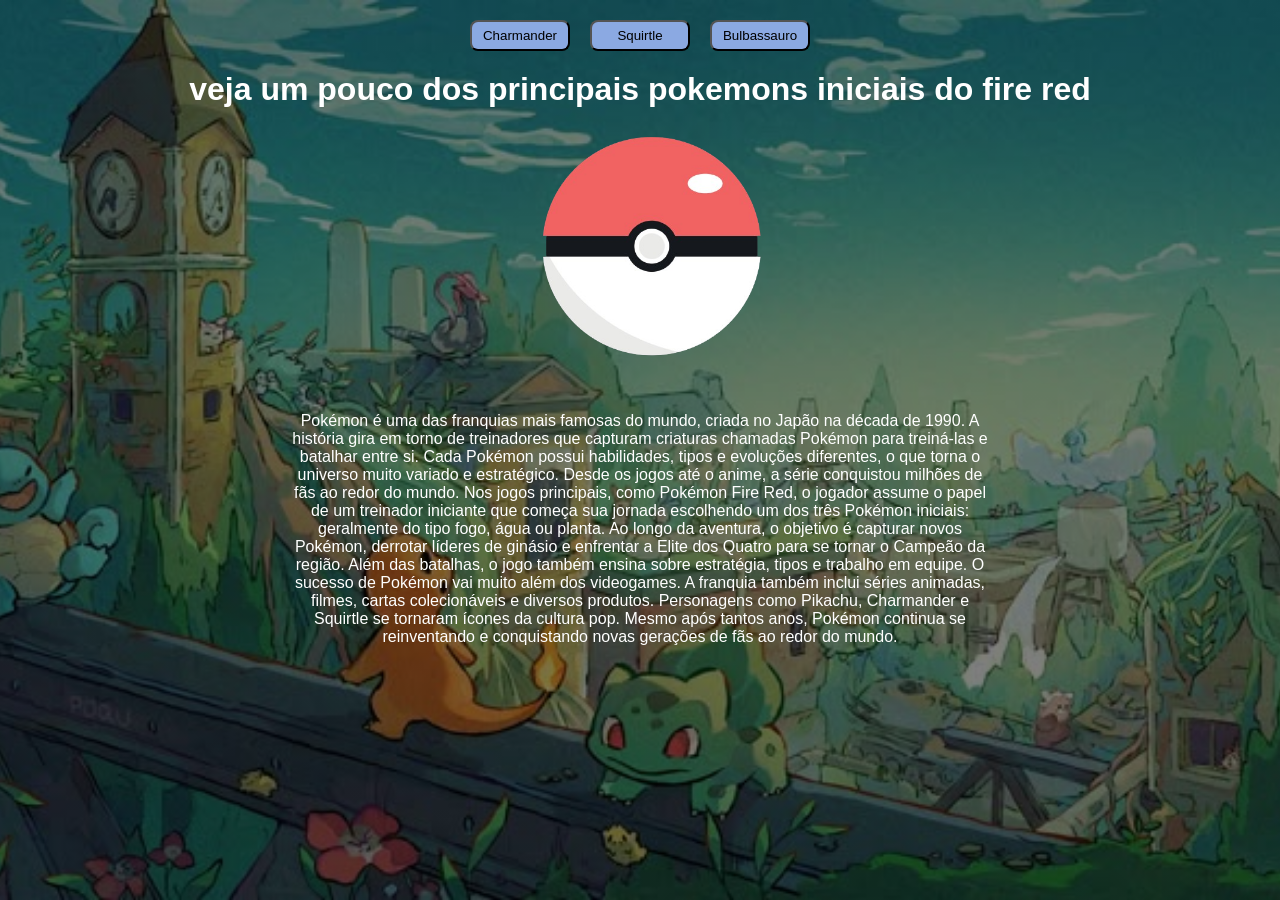
==== index.html @ 1a324efc "site-dos-iniciais" ====
<!DOCTYPE html>
<html lang="pt-br">

<head>
    <meta charset="UTF-8">
    <meta name="viewport" content="width=device-width, initial-scale=1.0">
    <link rel="stylesheet" href="style.css">
    <title>Troca imagem</title>
</head>

<body id="corpo">
    <header>
        <nav>
            <button id="char">Charmander</button>
            <button id="sqr">Squirtle</button>
            <button id="bulba">Bulbassauro</button>
        </nav>
    </header>
    <main>
        <h1>veja um pouco dos principais pokemons iniciais do fire red</h1>
        <img id="img" src="img/poke.png" alt="">
        <div class="pa">
        <p id="para">Pokémon é uma das franquias mais famosas do mundo, criada no Japão na década de 1990. A história gira em torno de treinadores que capturam criaturas chamadas Pokémon para treiná-las e batalhar entre si. Cada Pokémon possui habilidades, tipos e evoluções diferentes, o que torna o universo muito variado e estratégico. Desde os jogos até o anime, a série conquistou milhões de fãs ao redor do mundo.
            Nos jogos principais, como Pokémon Fire Red, o jogador assume o papel de um treinador iniciante que começa sua jornada escolhendo um dos três Pokémon iniciais: geralmente do tipo fogo, água ou planta. Ao longo da aventura, o objetivo é capturar novos Pokémon, derrotar líderes de ginásio e enfrentar a Elite dos Quatro para se tornar o Campeão da região. Além das batalhas, o jogo também ensina sobre estratégia, tipos e trabalho em equipe.
            O sucesso de Pokémon vai muito além dos videogames. A franquia também inclui séries animadas, filmes, cartas colecionáveis e diversos produtos. Personagens como Pikachu, Charmander e Squirtle se tornaram ícones da cultura pop. Mesmo após tantos anos, Pokémon continua se reinventando e conquistando novas gerações de fãs ao redor do mundo.
        </p>
    </div>

    <section class="evolu">
        <img id="gif" src="img/gif-ash.gif" height="150px" width="150px" alt="">
    </section>
    <h1 id="text2"></h1>
    <section class="evolucao">
        <img id="evo1" src="" alt="">
        <img id="evo2" src="" alt="">
        <img id="evo3" src="" alt="">
    </section>
    </main>

    <script src="index.js"></script>
</body>

</html>
---- style.css ----
*{
    margin: 0;
    padding: 0;
    box-sizing: border-box;

}
body{
    font-family: Verdana, Geneva, Tahoma, sans-serif;
    background: linear-gradient(rgba(0,0,0,0.5), rgba(0,0,0,0.5)),
            url("img/bak11.jpg");
    background-attachment: fixed;
    background-position: center center;
    background-repeat: no-repeat;
    background-size: cover;
    background-color: rgba(0, 0, 0, 0.496);
    color: white;
}
nav {
    padding: 20px;
    gap: 20px;
    display: flex;
    justify-content: center;
    align-items: center;
}
button{
    padding: 6px;
    width: 100px;
    border-radius: 8px;
    background-color: rgb(139, 169, 226);
}
button:hover{
     background-color: rgb(33, 89, 202);
     transition: 0.5s;
}
img{
    transition: transform 0.3s ease; /* animação suave */

}
img:hover{
    transform:scale( 1.1);
}
.pa{
    display: flex;
    justify-content: center;
    
}
p{
    width:700px;
}
main{
    text-align: center;
}
.evolu{
    display: flex;
    justify-content: center;
    margin-top: 40px;
}
#gif{
    display: none;
}
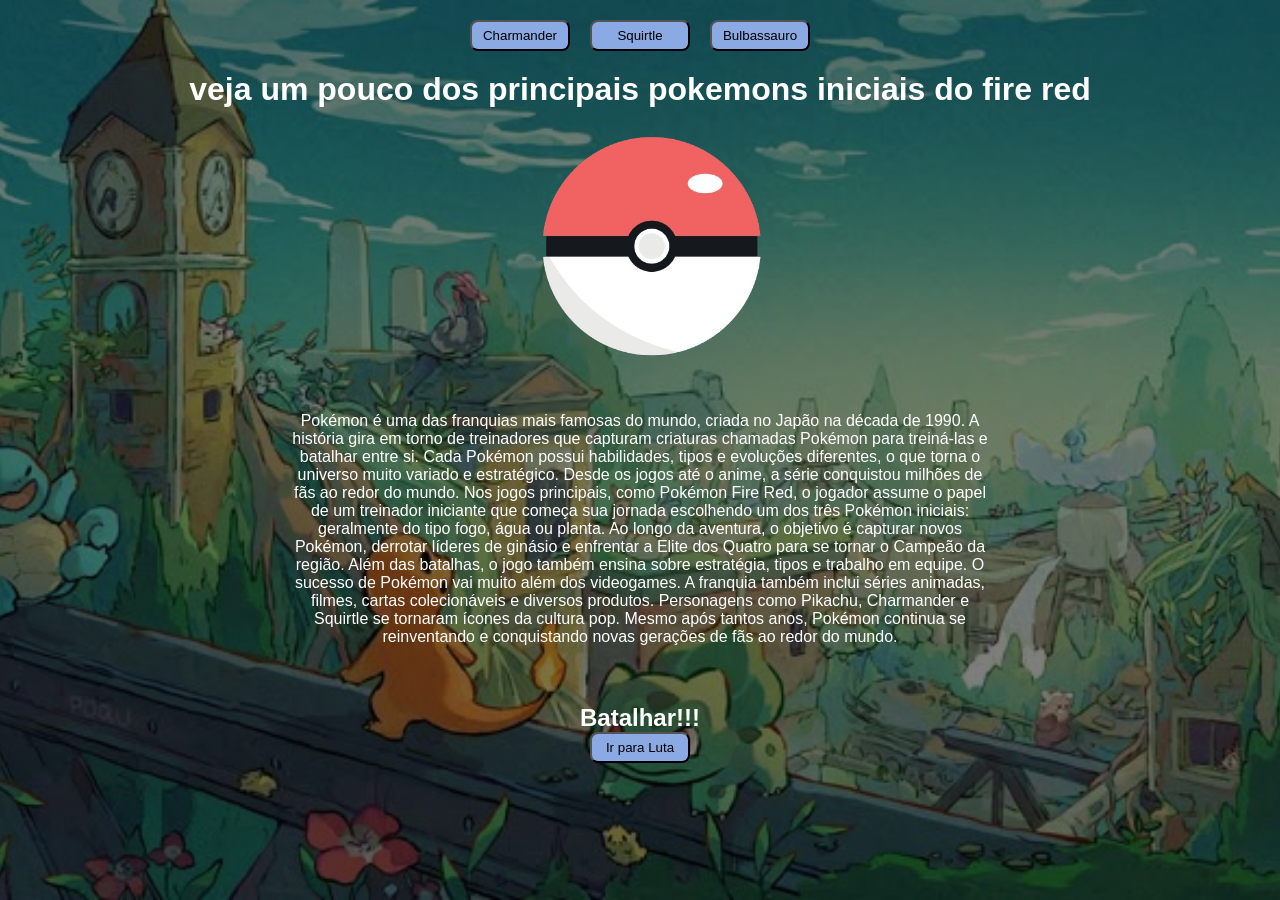
==== commit 71d16030: "atualizações" ====
--- a/index.html
+++ b/index.html
@@ -31,11 +31,25 @@
     </section>
     <h1 id="text2"></h1>
     <section class="evolucao">
-        <img id="evo1" src="" alt="">
+        <img  id="evo1" src="" alt="">
         <img id="evo2" src="" alt="">
         <img id="evo3" src="" alt="">
     </section>
-    </main>
+    <section>
+        <div class="batalhar">
+            <h1>Batalhar!!!</h1>
+            <button id="luta">Ir para Luta</button>
+        </div>
+    </section>
+<div id="modal" class="modal">
+    <div class="modal-content">
+        <p id="modal-texto">Você quer batalhar usando esse pokemon???</p>
+        <button id="btnSim">Sim</button>
+        <button id="btnNao">Não</button>
+    </div>
+</div>
+
+</main>
 
     <script src="index.js"></script>
 </body>
--- a/style.css
+++ b/style.css
@@ -59,3 +59,33 @@
     display: none;
 }
 
+
+
+.modal {
+    position: fixed;
+    inset: 0;
+    background: rgba(0,0,0,0.7);
+    display: none;
+    justify-content: center;
+    align-items: center;
+}
+
+.modal-content {
+    color: black;
+    background: white;
+    padding: 20px;
+    border-radius: 10px;
+    text-align: center;
+    animation: aparecer 0.3s ease;
+}
+
+.modal-content button {
+    margin: 10px;
+    padding: 8px 15px;
+    cursor: pointer;
+}
+
+@keyframes aparecer {
+    from { transform: scale(0.8); opacity: 0; }
+    to { transform: scale(1); opacity: 1; }
+}
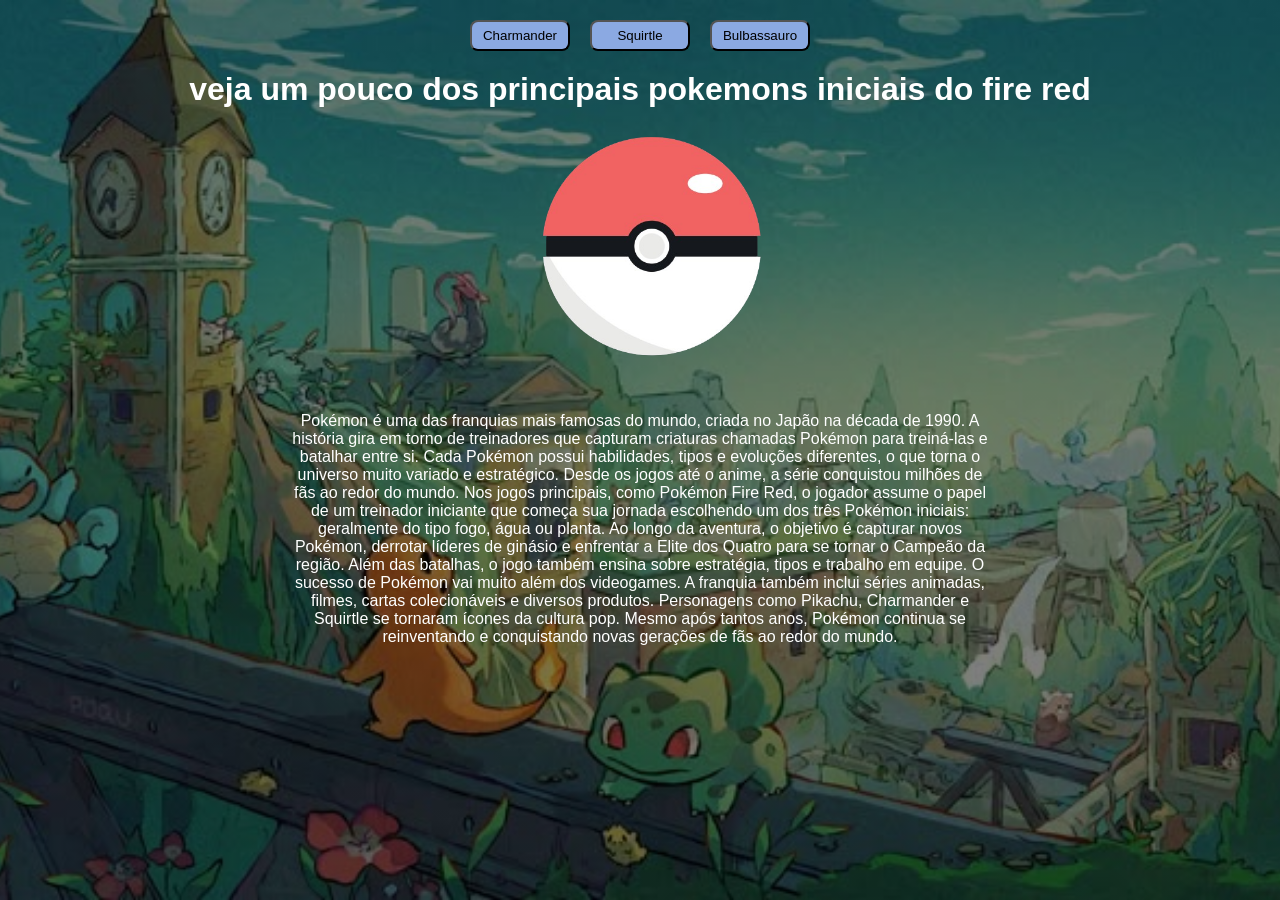
==== commit e4bce616: "atua" ====
--- a/index.html
+++ b/index.html
@@ -35,12 +35,7 @@
         <img id="evo2" src="" alt="">
         <img id="evo3" src="" alt="">
     </section>
-    <section>
-        <div class="batalhar">
-            <h1>Batalhar!!!</h1>
-            <button id="luta">Ir para Luta</button>
-        </div>
-    </section>
+   
 <div id="modal" class="modal">
     <div class="modal-content">
         <p id="modal-texto">Você quer batalhar usando esse pokemon???</p>
